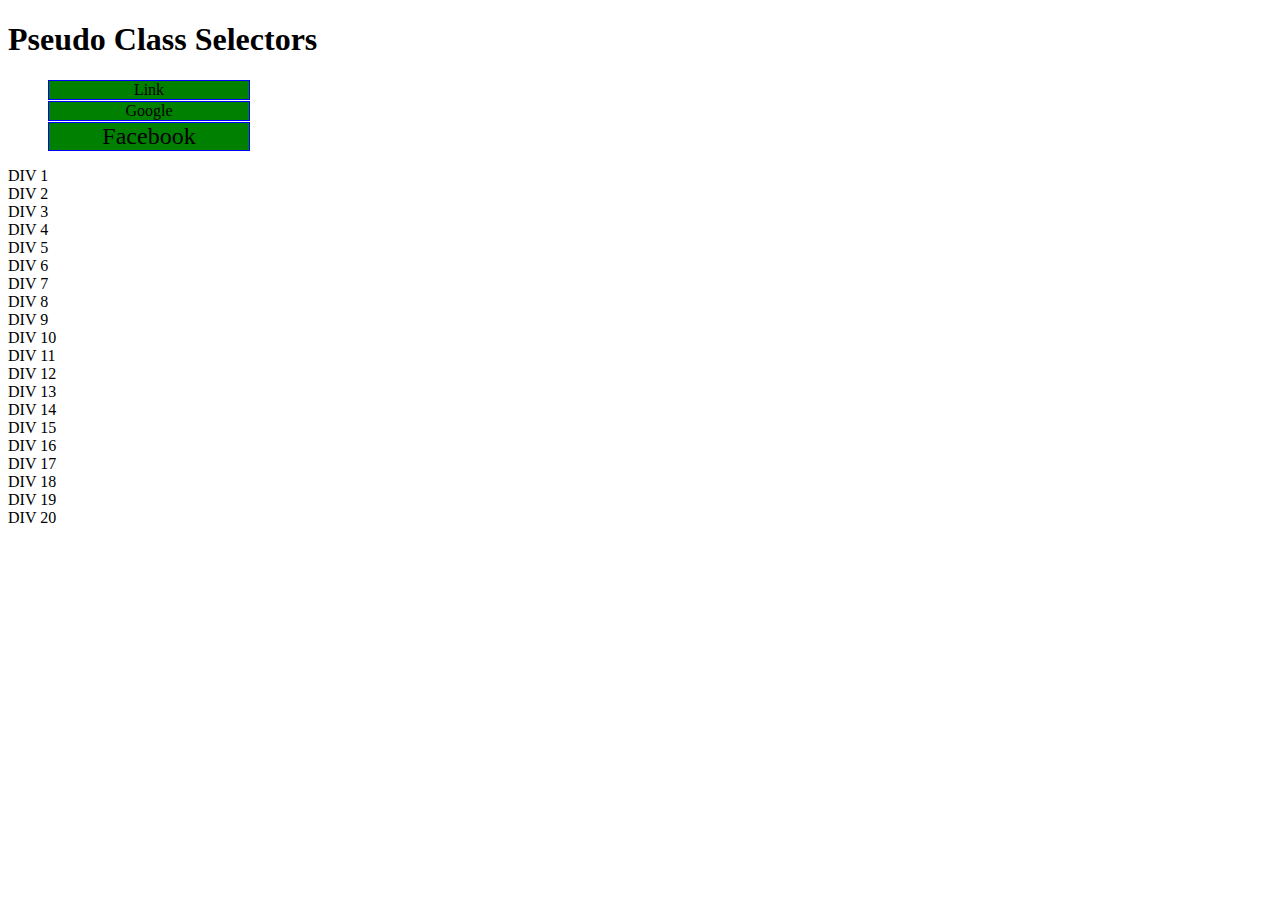
==== Week-2/pseudo-selectors.html @ f3592492 "save" ====
<!DOCTYPE html>
<html lang="en">
<head>
    <meta charset="UTF-8">
    <meta http-equiv="X-UA-Compatible" content="IE=edge">
    <meta name="viewport" content="width=device-width, initial-scale=1.0">
    <title>Document</title>
<style>

header li{
    list-style: none;
}
a:link, a:visited{
    text-decoration: none;
    background-color: green;
    border: 1px solid blue;
    color: black;
    display: block;
    width: 200px;
    text-align: center;
    margin-bottom: 1px;
}
a:hover, a:active{
    background-color: red;
    color:purple;
}
header li:nth-child(3){
    font-size: 24px;
}
section div:nth-child(4):hover{
    background-color: green;
    cursor: pointer;
}
</style>
</head>
<body>
    <h1>Pseudo Class Selectors</h1>

    <header>
        <ul>
            <li><a href="/">Link</a></li>
            <li><a href="http://google.com" target="_blank">Google</a></li>
            <li><a href="http://facebook.com" target="_blank">Facebook</a></li>
        </ul>
    </header>

    <section>
        <div>DIV 1</div>
  <div>DIV 2</div>
  <div>DIV 3</div>
  <div>DIV 4</div>
  <div>DIV 5</div>
  <div>DIV 6</div>
  <div>DIV 7</div>
  <div>DIV 8</div>
  <div>DIV 9</div>
  <div>DIV 10</div>
  <div>DIV 11</div>
  <div>DIV 12</div>
  <div>DIV 13</div>
  <div>DIV 14</div>
  <div>DIV 15</div>
  <div>DIV 16</div>
  <div>DIV 17</div>
  <div>DIV 18</div>
  <div>DIV 19</div>
  <div>DIV 20</div>
    </section>
</body>
</html>
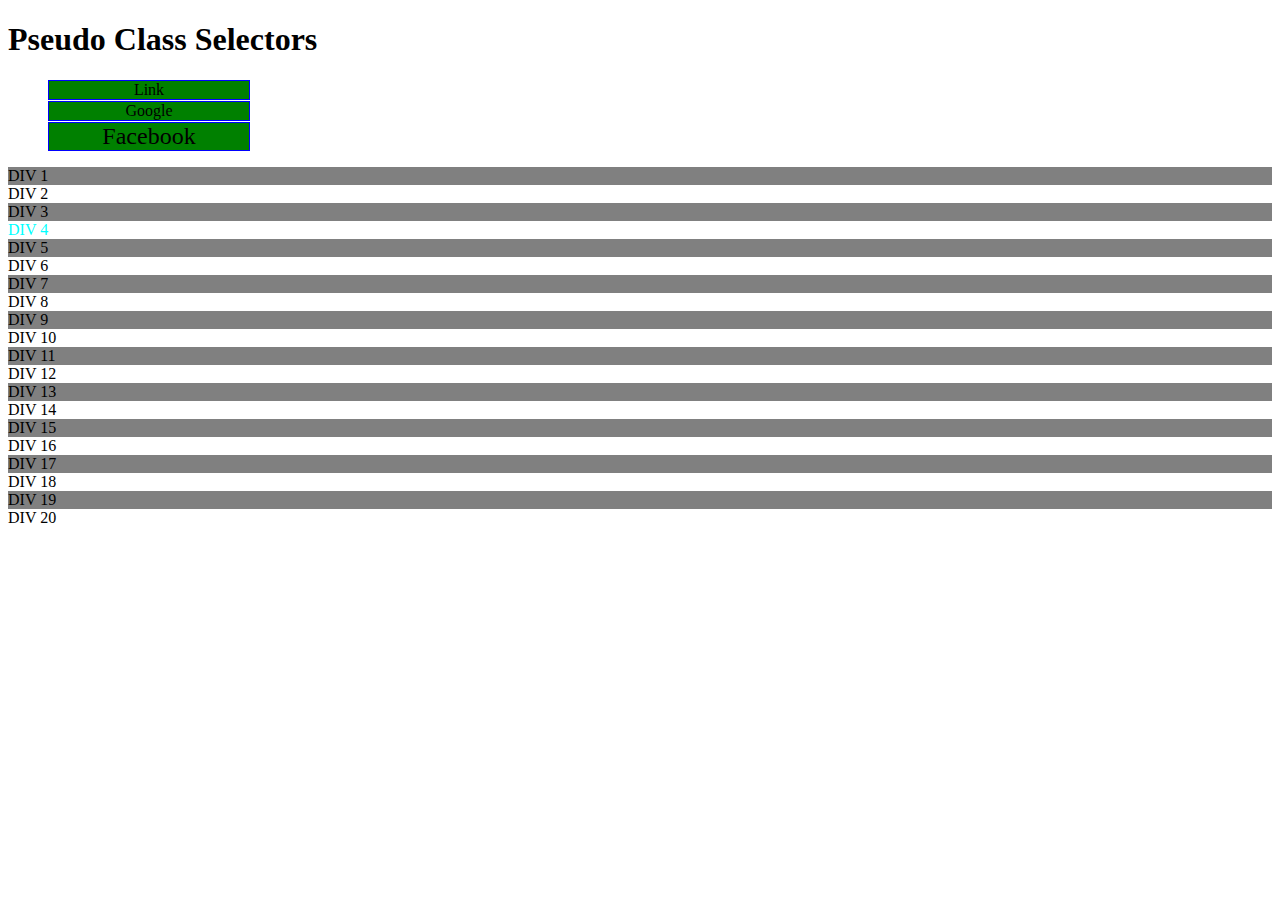
==== commit fb453b2e: "save" ====
--- a/Week-2/pseudo-selectors.html
+++ b/Week-2/pseudo-selectors.html
@@ -27,9 +27,11 @@
 header li:nth-child(3){
     font-size: 24px;
 }
-section div:nth-child(4):hover{
-    background-color: green;
-    cursor: pointer;
+section div:nth-child(odd){
+    background-color: gray;
+}
+section div:nth-child(4){
+    color:aqua;
 }
 </style>
 </head>
